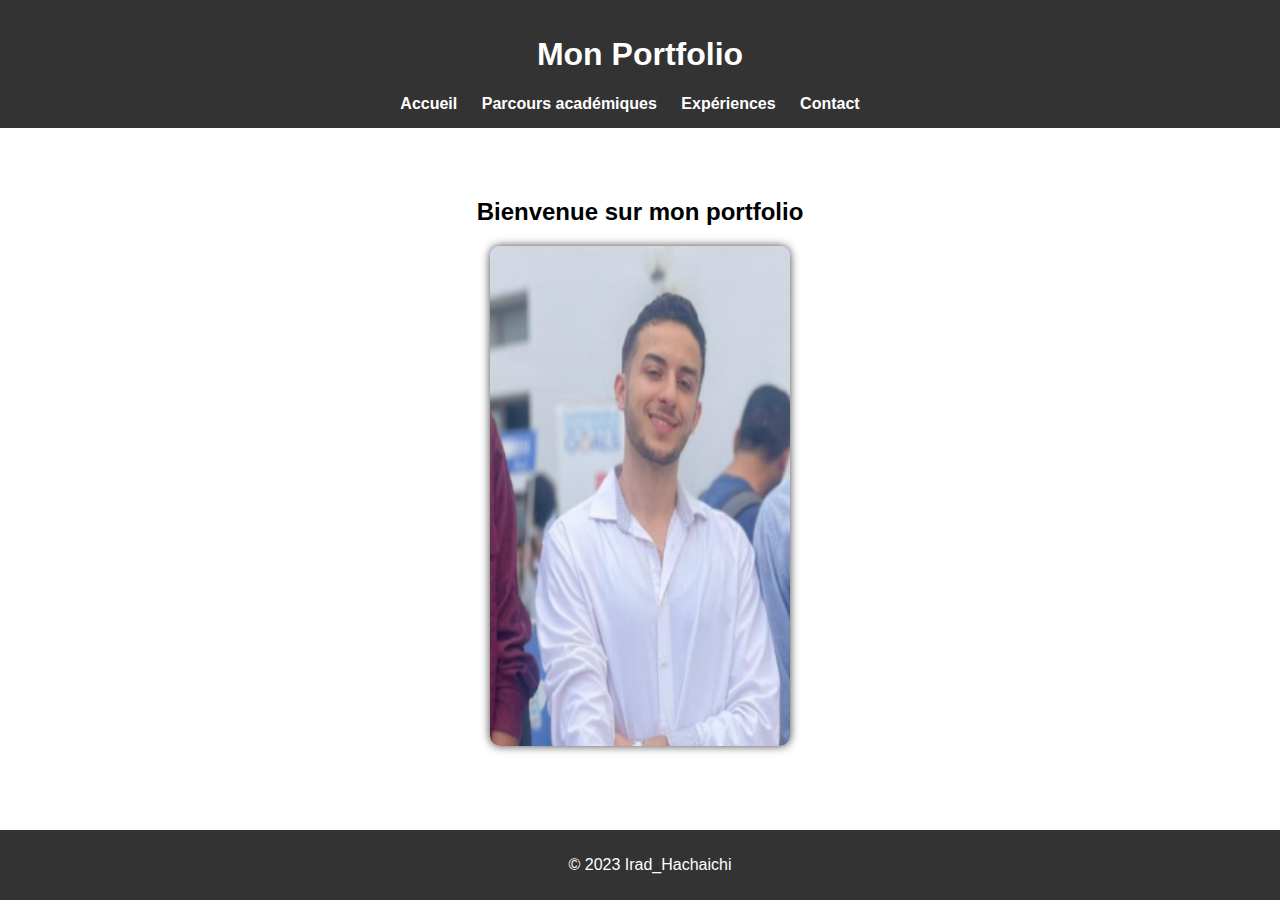
==== index.html @ 575a5843 "hello" ====
<!DOCTYPE html>
<html lang="fr">

<head>
    <meta charset="UTF-8">
    <meta name="viewport" content="width=device-width, initial-scale=1.0">
    <title>Mon Portfolio</title>
    <link rel="stylesheet" href="styles.css">

</head>

<body>

    <header>
        <h1>Mon Portfolio</h1>
        <nav>
            <ul>
                <li><a href="index.html">Accueil</a></li>
                <li><a href="Parcours.html">Parcours académiques</a></li>
                <li><a href="experiences.html">Expériences</a></li>
                <li><a href="contact.html">Contact</a></li>
            </ul>
        </nav>
    </header>

    <main>
        <section>
            <h2>Bienvenue sur mon portfolio</h2>
        </section>
        <img src="iradphoto.png" alt="perdu" style="width:300px;height:500px;">

    </main>

    <footer>
        <p>&copy; 2023 Irad_Hachaichi</p>
    </footer>

</body>

</html>
---- styles.css ----
body {
    font-family: 'Arial', sans-serif;
    margin: 0;
    padding: 0;
    box-sizing: border-box;
}

header {
    background-color: #333;
    color: #fff;
    padding: 15px;
    text-align: center;
}

nav ul {
    list-style-type: none;
    margin: 0;
    padding: 0;
}

nav ul li {
    display: inline;
    margin-right: 20px;
}

nav a {
    text-decoration: none;
    color: #fff;
    font-weight: bold;
}

main {
    text-align: center;
    padding: 50px;
}

section {
    margin-bottom: 20px;
}

img {
    border-radius: 10px; 
    box-shadow: 0px 0px 10px 0px rgba(0, 0, 0, 0.75);
    width: 100%; 
    max-width: 300px; 
    height: auto; 
    display: block; 
    margin: 0 auto; 
}

footer {
    background-color: #333;
    color: #fff;
    text-align: center;
    padding: 10px;
    position: fixed;
    bottom: 0;
    width: 100%;
}
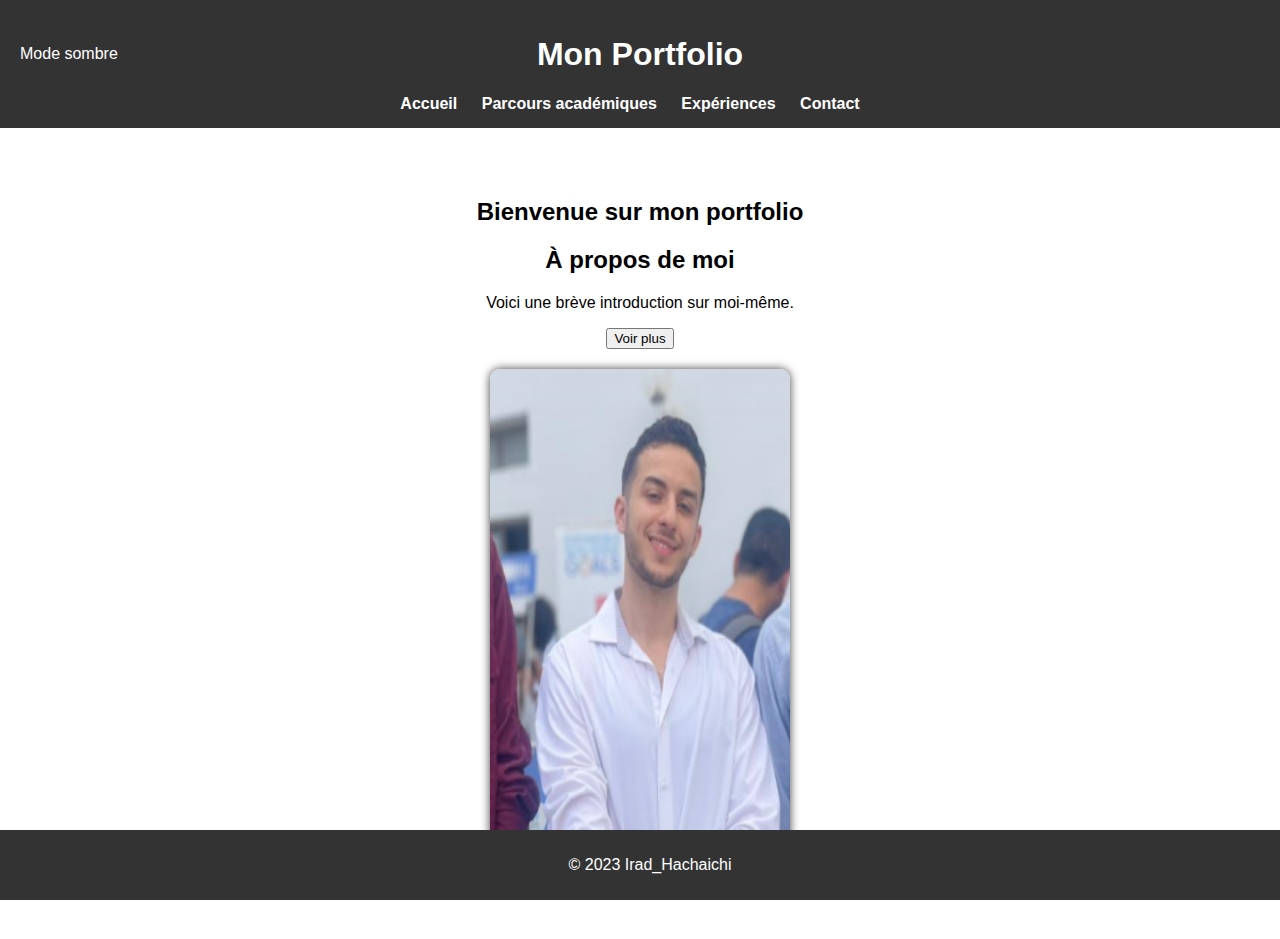
==== commit 4fd538ba: "Hello" ====
--- a/index.html
+++ b/index.html
@@ -6,35 +6,48 @@
     <meta name="viewport" content="width=device-width, initial-scale=1.0">
     <title>Mon Portfolio</title>
     <link rel="stylesheet" href="styles.css">
-
 </head>
 
 <body>
 
-    <header>
+    <header onclick=" toggleDarkMode()">
         <h1>Mon Portfolio</h1>
         <nav>
             <ul>
                 <li><a href="index.html">Accueil</a></li>
-                <li><a href="Parcours.html">Parcours académiques</a></li>
-                <li><a href="experiences.html">Expériences</a></li>
+                <li><a href="Parcours.html" >Parcours académiques</a></li>
+                <li><a href="experiences.html" >Expériences</a></li>
                 <li><a href="contact.html">Contact</a></li>
             </ul>
         </nav>
     </header>
 
     <main>
+        <button id="toggle-dark-mode" onclick="toggleDarkMode()">Mode sombre</button> 
         <section>
             <h2>Bienvenue sur mon portfolio</h2>
-        </section>
-        <img src="iradphoto.png" alt="perdu" style="width:300px;height:500px;">
-
+            <section id="about-me" class="corner-section">
+                
+                <h2>À propos de moi</h2>
+                <p>Voici une brève introduction sur moi-même.</p>
+                <button id="show-more-btn" onclick="toggleMoreInfo()">Voir plus</button>
+                <div id="more-info" style="display: none;">
+                    <pre id ="moi">Je m'appelle Irad Hachaichi, j'ai 21 ans, et je suis né le 16/05/2002.
+                         Actuellement, je suis étudiant en ingénierie informatique.</pre>
+                    
+                
+                </div>
+            </section>
+        <img id="portfolioImage" src="iradphoto.png" alt="perdu" style="width:300px;height:500px;">
     </main>
 
-    <footer>
+    <footer >
         <p>&copy; 2023 Irad_Hachaichi</p>
     </footer>
 
+    
+    <script src="index.js"></script>
+
 </body>
 
-</html>
+</html>--- a/styles.css
+++ b/styles.css
@@ -56,4 +56,46 @@
     position: fixed;
     bottom: 0;
     width: 100%;
-}+}
+
+#welcome-section {
+    text-align: center;
+    padding: 20px;
+    position: relative;
+}
+
+#show-more-info-btn {
+    padding: 10px 20px;
+    font-size: 16px;
+    cursor: pointer;
+    margin-top: 20px;
+}
+
+#more-info {
+    margin-top: 20px;
+}
+#moi{
+    font-family: 'Arial';
+
+}
+body.dark-mode {
+    background-color: #111;
+    color: #fff;
+}
+
+button#toggle-dark-mode {
+    background-color: #333;
+    color: #fff;
+    border: none;
+    padding: 10px 20px;
+    font-size: 16px;
+    cursor: pointer;
+    position: fixed;
+    top: 35px;
+    left: 0;
+}
+
+nav ul li a:hover {
+    color: hsl(230, 64%, 34%);
+}
+
